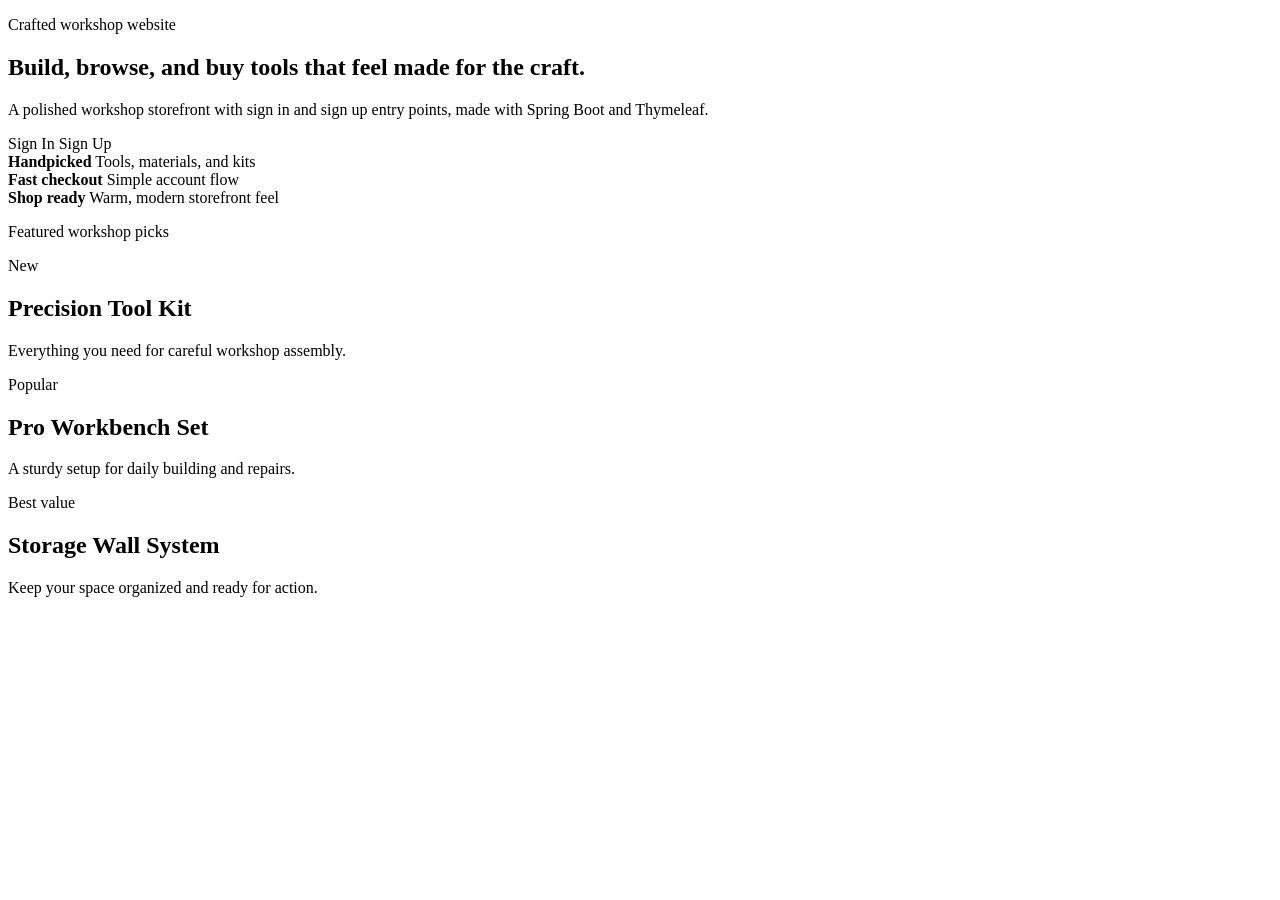
==== src/main/resources/templates/index.html @ 4c87a700 "safASA" ====
<!DOCTYPE html>
<html lang="en" xmlns:th="http://www.thymeleaf.org">
<head>
    <meta charset="UTF-8" />
    <meta name="viewport" content="width=device-width, initial-scale=1.0" />
    <title>Workshop Store</title>
    <link rel="stylesheet" th:href="@{/css/styles.css}" />
</head>
<body>
<main class="page-shell landing-shell">
    <section class="hero-panel hero-art">
        <p class="eyebrow">Crafted workshop website</p>
        <h1>Build, browse, and buy tools that feel made for the craft.</h1>
        <p class="lead">A polished workshop storefront with sign in and sign up entry points, made with Spring Boot and Thymeleaf.</p>

        <div class="action-row">
            <a class="link-button" th:href="@{/login}">Sign In</a>
            <a class="link-button link-button-secondary" th:href="@{/signup}">Sign Up</a>
        </div>

        <div class="feature-grid">
            <article>
                <strong>Handpicked</strong>
                <span>Tools, materials, and kits</span>
            </article>
            <article>
                <strong>Fast checkout</strong>
                <span>Simple account flow</span>
            </article>
            <article>
                <strong>Shop ready</strong>
                <span>Warm, modern storefront feel</span>
            </article>
        </div>
    </section>

    <section class="card showcase-card">
        <p class="eyebrow">Featured workshop picks</p>
        <div class="product-list">
            <article class="product-card">
                <span class="product-tag">New</span>
                <h2>Precision Tool Kit</h2>
                <p>Everything you need for careful workshop assembly.</p>
            </article>
            <article class="product-card">
                <span class="product-tag">Popular</span>
                <h2>Pro Workbench Set</h2>
                <p>A sturdy setup for daily building and repairs.</p>
            </article>
            <article class="product-card">
                <span class="product-tag">Best value</span>
                <h2>Storage Wall System</h2>
                <p>Keep your space organized and ready for action.</p>
            </article>
        </div>
    </section>
</main>
</body>
</html>
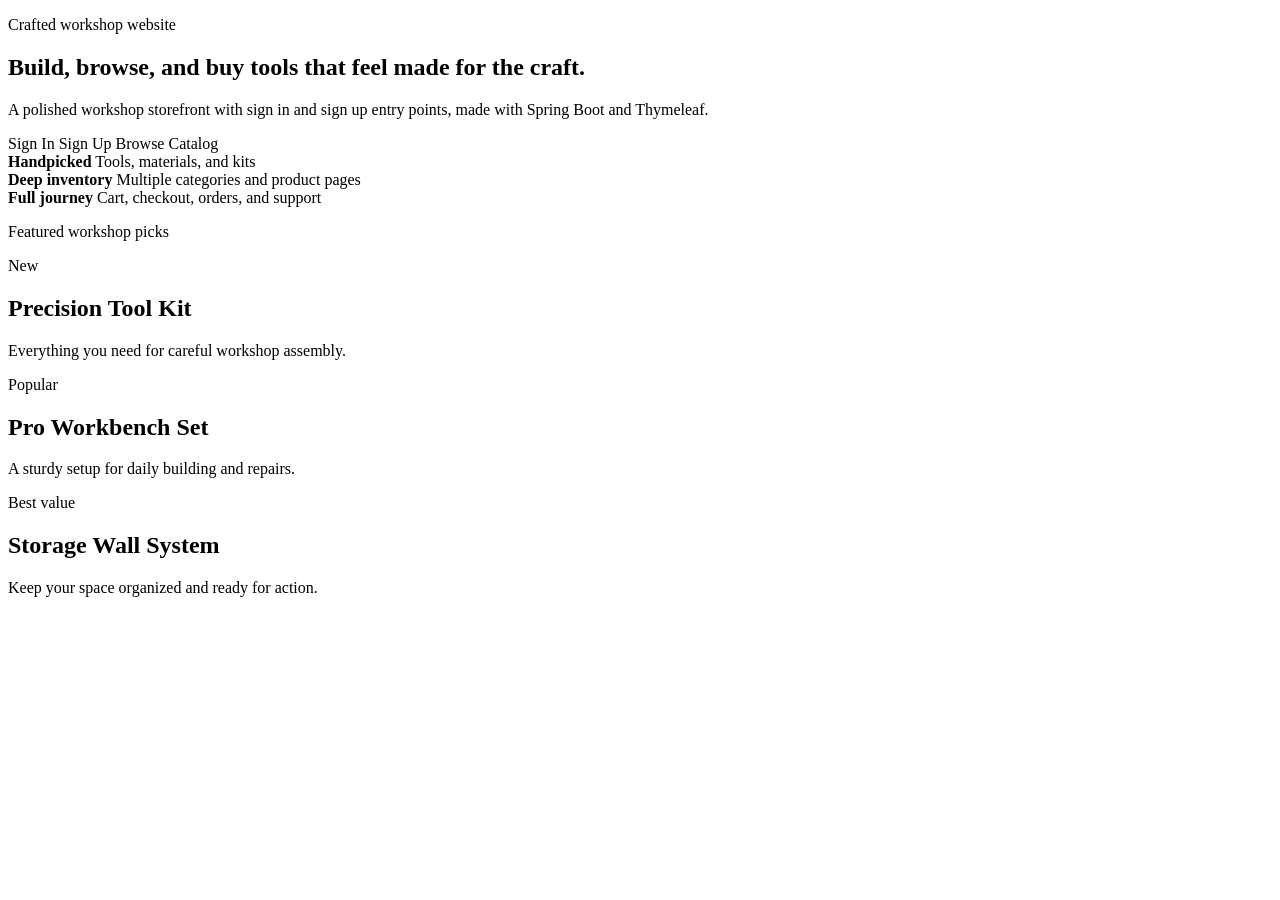
==== commit 96f3d512: "safASA" ====
--- a/src/main/resources/templates/index.html
+++ b/src/main/resources/templates/index.html
@@ -16,6 +16,7 @@
         <div class="action-row">
             <a class="link-button" th:href="@{/login}">Sign In</a>
             <a class="link-button link-button-secondary" th:href="@{/signup}">Sign Up</a>
+            <a class="link-button link-button-secondary" th:href="@{/catalog}">Browse Catalog</a>
         </div>
 
         <div class="feature-grid">
@@ -24,12 +25,12 @@
                 <span>Tools, materials, and kits</span>
             </article>
             <article>
-                <strong>Fast checkout</strong>
-                <span>Simple account flow</span>
+                <strong>Deep inventory</strong>
+                <span>Multiple categories and product pages</span>
             </article>
             <article>
-                <strong>Shop ready</strong>
-                <span>Warm, modern storefront feel</span>
+                <strong>Full journey</strong>
+                <span>Cart, checkout, orders, and support</span>
             </article>
         </div>
     </section>
